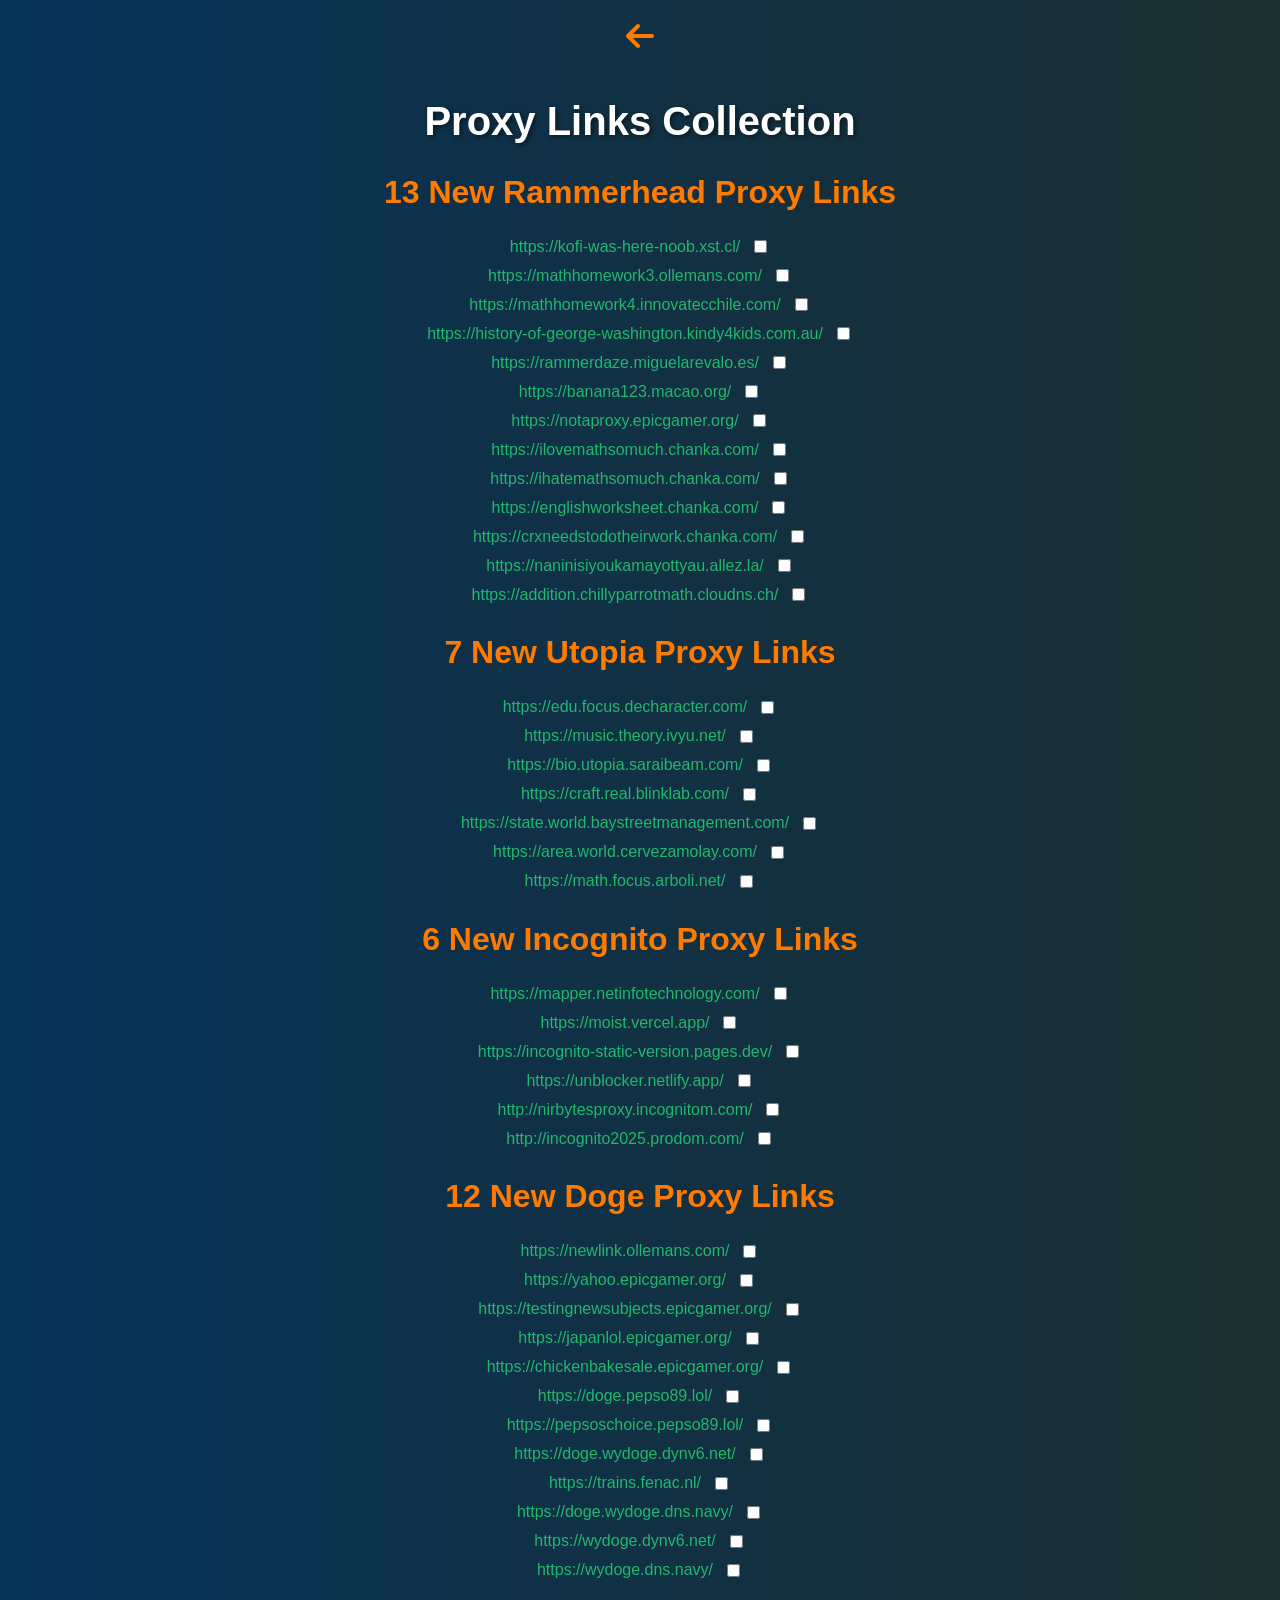
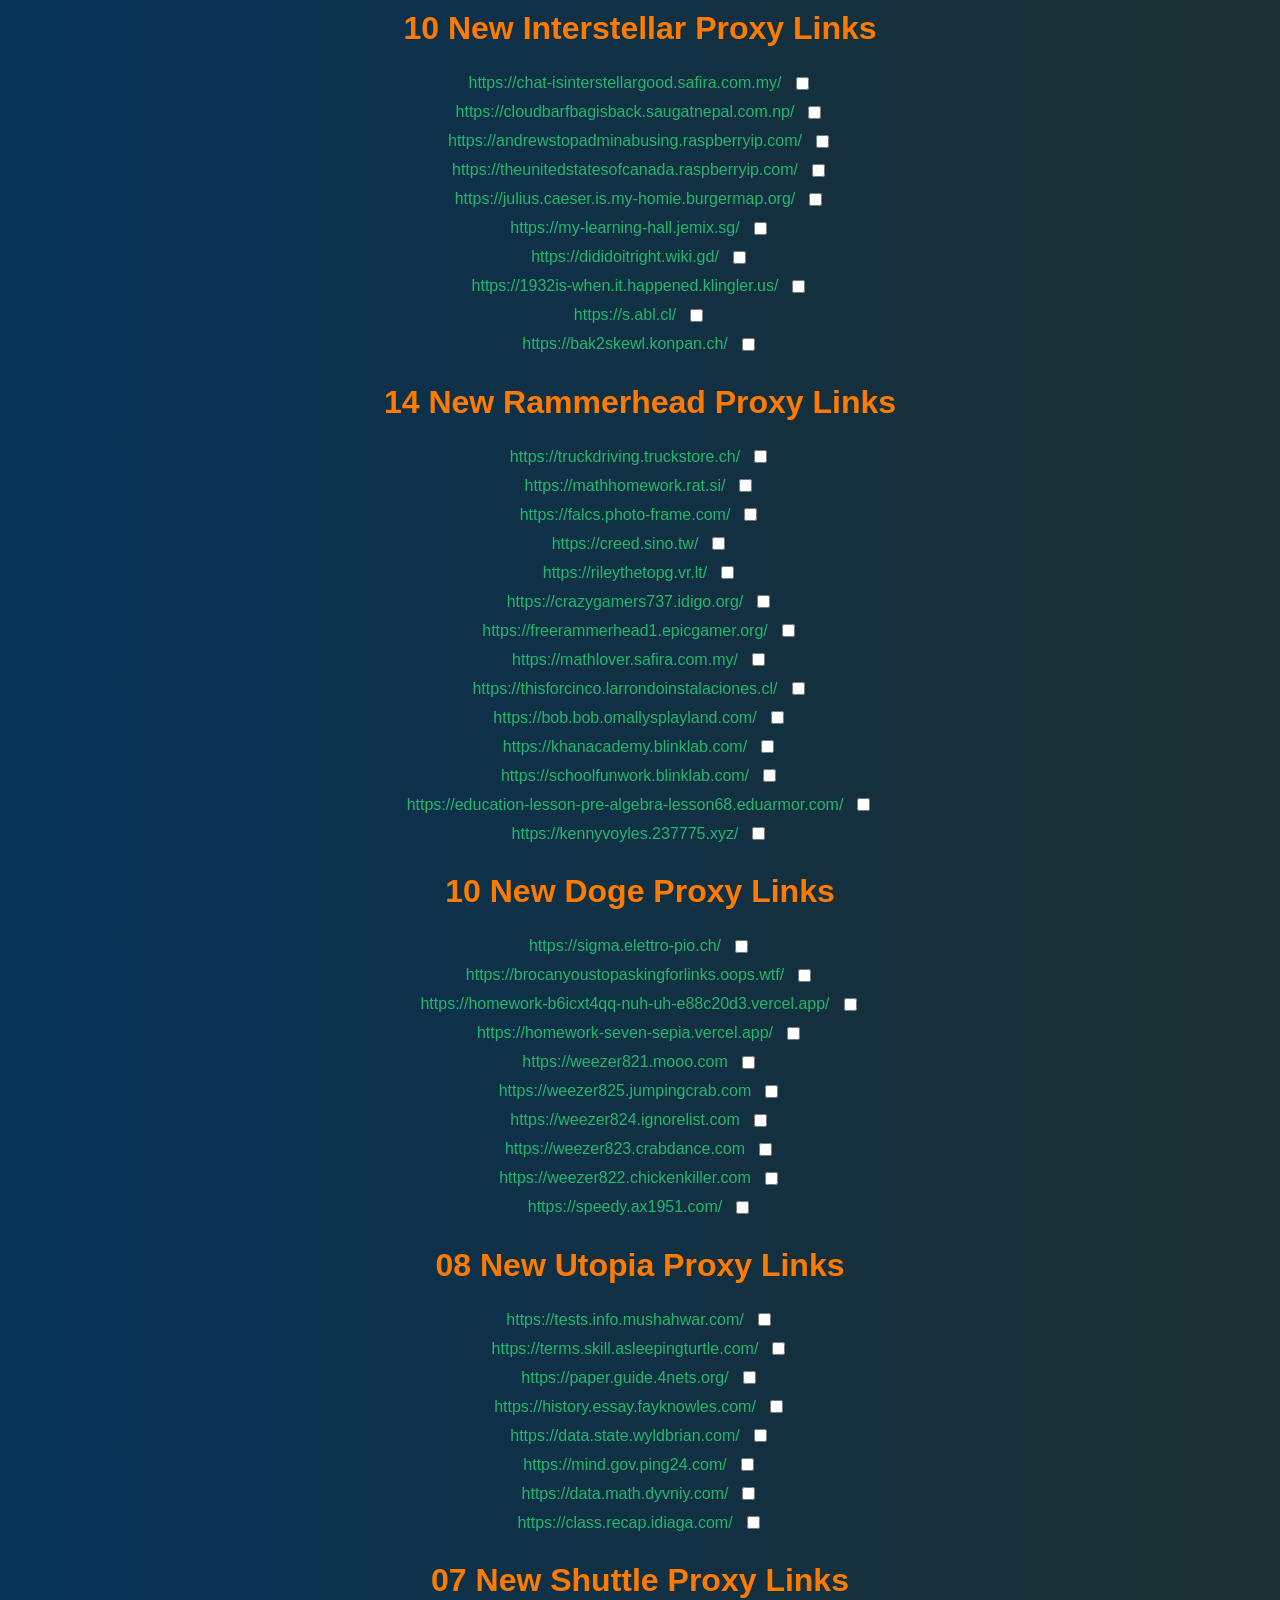
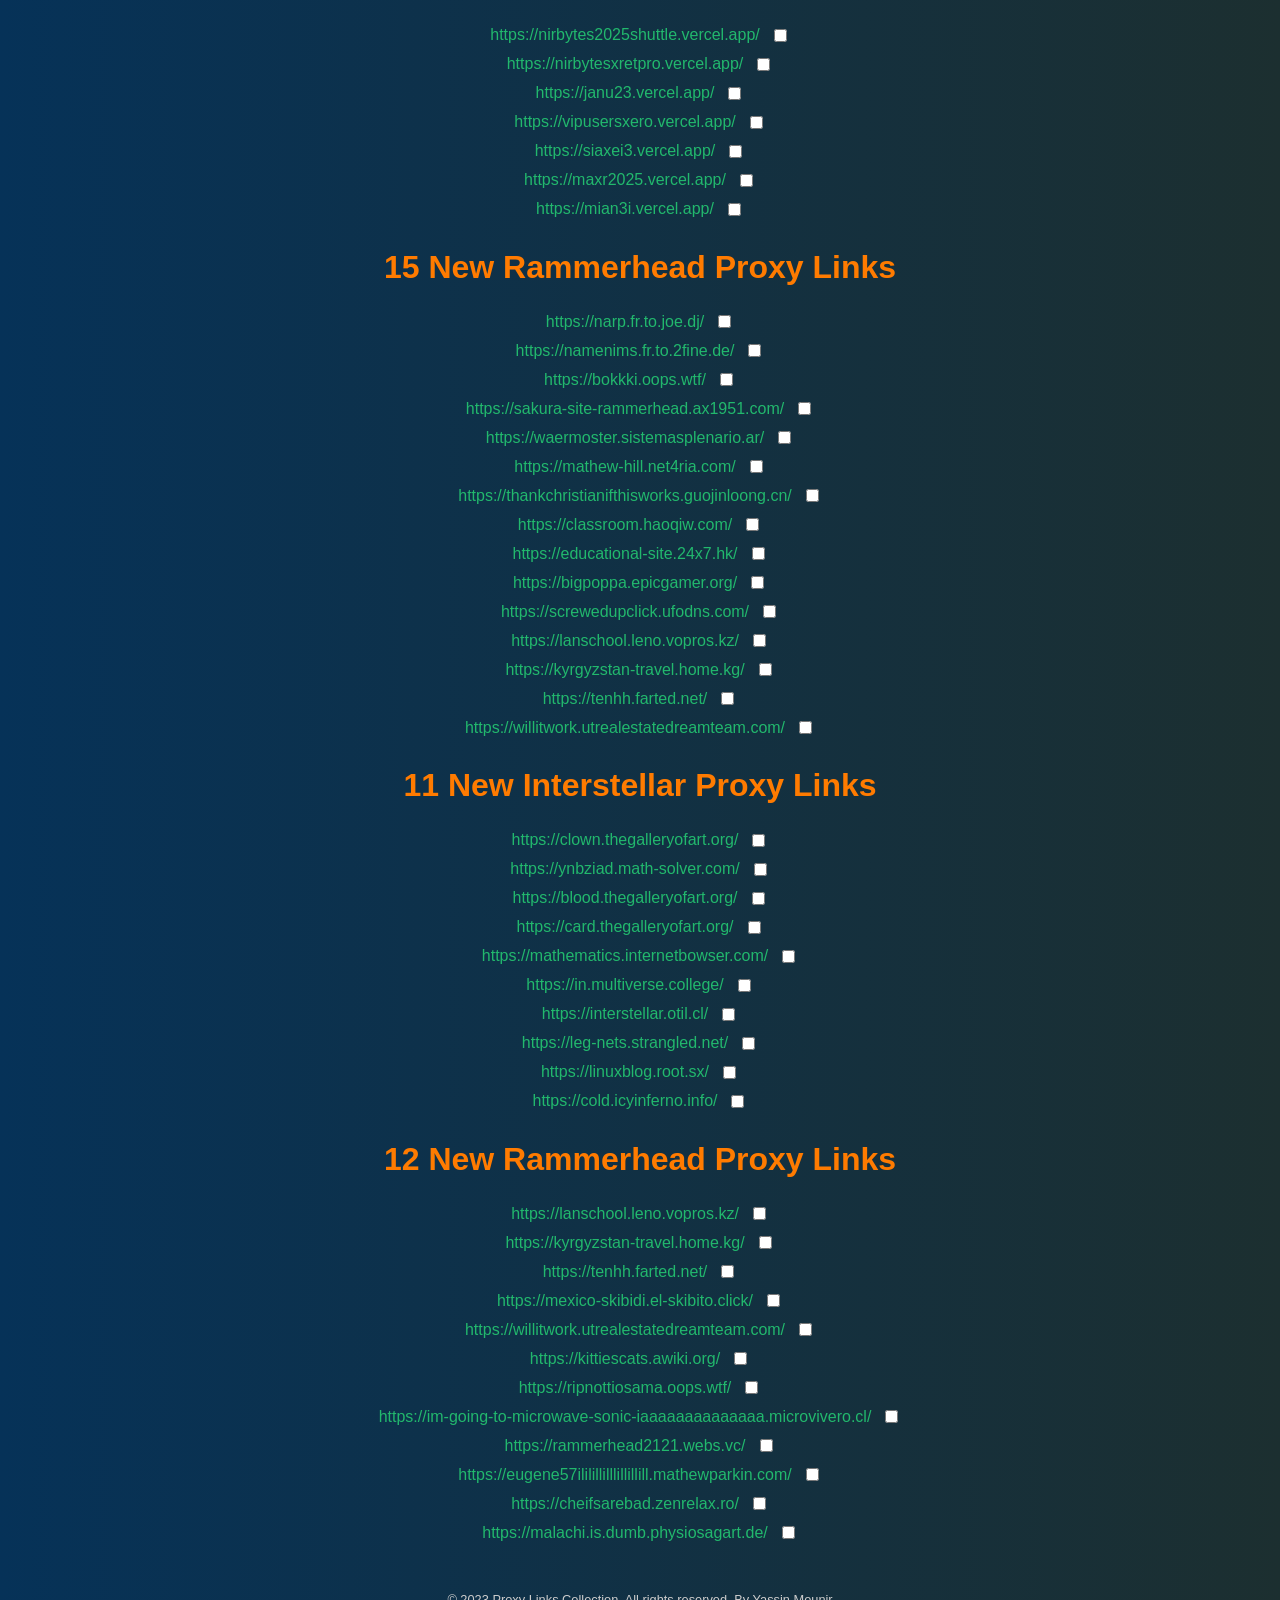
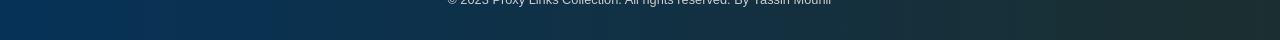
==== unblockers.html @ 59211f1f "be updated" ====
<!DOCTYPE html>
<html lang="en">

<head>
    <meta charset="UTF-8">
    <meta name="viewport" content="width=device-width, initial-scale=1.0">
    <title>Proxy Links Collection</title>
    <link rel="stylesheet" href="https://cdnjs.cloudflare.com/ajax/libs/font-awesome/6.0.0-beta3/css/all.min.css"> <!-- Add Font Awesome CSS -->
    <style>
        body {
            font-family: 'Arial', sans-serif;
            background: linear-gradient(to right, #063258, #1c2f30);
            color: #fff;
            margin: 0;
            padding: 20px;
            text-align: center;
        }

        h1 {
            margin-bottom: 20px;
            font-size: 2.5em;
            text-shadow: 2px 2px 5px rgba(0, 0, 0, 0.5);
        }

        h2 {
            margin-top: 30px;
            font-size: 2em;
            color: #ff7b00;
            /* Golden color for section headings */
        }

        .link-list {
            list-style-type: none;
            padding: 0;
        }

        .link-list li {
            margin: 10px 0;
            display: flex;
            justify-content: center;
            align-items: center;
        }

        .link-list a {
            text-decoration: none;
            color: #22b86d;
            /* Light green text color */
            transition: color 0.3s;
            margin-right: 10px;
            /* Space between link and checkbox */
        }

        .link-list a:hover {
            color: #fff;
            /* Change color on hover */
        }

        input[type="checkbox"] {
            cursor: pointer;
            /* Change cursor to pointer for better UX */
        }

        .arrow-icon {
            font-size: 2em;
            /* Adjust size as needed */
            color: #ff7b00;
            /* Color of the arrow */
            margin-bottom: 20px;
            /* Spacing below the arrow */
            cursor: pointer;
            /* Change cursor to pointer for better UX */
        }

        footer {
            margin-top: 50px;
            font-size: 0.8em;
            color: #ccc;
            /* Light gray for footer */
        }
    </style>
</head>

<body>
    <i class="fa-sharp-duotone fa-solid fa-arrow-left arrow-icon" onclick="goBack()"></i> <!-- Arrow Icon -->

    <h1>Proxy Links Collection</h1>

    <h2>13 New Rammerhead Proxy Links</h2>
    <ul class="link-list" id="rammerhead-links">
        <li>
            <a href="https://kofi-was-here-noob.xst.cl/" target="_blank">https://kofi-was-here-noob.xst.cl/</a>
            <input type="checkbox" class="link-status">
        </li>
        <li>
            <a href="https://mathhomework3.ollemans.com/" target="_blank">https://mathhomework3.ollemans.com/</a>
            <input type="checkbox" class="link-status">
        </li>
        <li>
            <a href="https://mathhomework4.innovatecchile.com/" target="_blank">https://mathhomework4.innovatecchile.com/</a>
            <input type="checkbox" class="link-status">
        </li>
        <li>
            <a href="https://history-of-george-washington.kindy4kids.com.au/" target="_blank">https://history-of-george-washington.kindy4kids.com.au/</a>
            <input type="checkbox" class="link-status">
        </li>
        <li>
            <a href="https://rammerdaze.miguelarevalo.es/" target="_blank">https://rammerdaze.miguelarevalo.es/</a>
            <input type="checkbox" class="link-status">
        </li>
        <li>
            <a href="https://banana123.macao.org/" target="_blank">https://banana123.macao.org/</a>
            <input type="checkbox" class="link-status">
        </li>
        <li>
            <a href="https://notaproxy.epicgamer.org/" target="_blank">https://notaproxy.epicgamer.org/</a>
            <input type="checkbox" class="link-status">
        </li>
        <li>
            <a href="https://ilovemathsomuch.chanka.com/" target="_blank">https://ilovemathsomuch.chanka.com/</a>
            <input type="checkbox" class="link-status">
        </li>
        <li>
            <a href="https://ihatemathsomuch.chanka.com/" target="_blank">https://ihatemathsomuch.chanka.com/</a>
            <input type="checkbox" class="link-status">
        </li>
        <li>
            <a href="https://englishworksheet.chanka.com/" target="_blank">https://englishworksheet.chanka.com/</a>
            <input type="checkbox" class="link-status">
        </li>
        <li>
            <a href="https://crxneedstodotheirwork.chanka.com/" target="_blank">https://crxneedstodotheirwork.chanka.com/</a>
            <input type="checkbox" class="link-status">
        </li>
        <li>
            <a href="https://naninisiyoukamayottyau.allez.la/" target="_blank">https://naninisiyoukamayottyau.allez.la/</a>
            <input type="checkbox" class="link-status">
        </li>
        <li>
            <a href="https://addition.chillyparrotmath.cloudns.ch/" target="_blank">https://addition.chillyparrotmath.cloudns.ch/</a>
            <input type="checkbox" class="link-status">
        </li>
    </ul>

    <h2>7 New Utopia Proxy Links</h2>
    <ul class="link-list" id="utopia-links">
        <li>
            <a href="https://edu.focus.decharacter.com/" target="_blank">https://edu.focus.decharacter.com/</a>
            <input type="checkbox" class="link-status">
        </li>
        <li>
            <a href="https://music.theory.ivyu.net/" target="_blank">https://music.theory.ivyu.net/</a>
            <input type="checkbox" class="link-status">
        </li>
        <li>
            <a href="https://bio.utopia.saraibeam.com/" target="_blank">https://bio.utopia.saraibeam.com/</a>
            <input type="checkbox" class="link-status">
        </li>
        <li>
            <a href="https://craft.real.blinklab.com/" target="_blank">https://craft.real.blinklab.com/</a>
            <input type="checkbox" class="link-status">
        </li>
        <li>
            <a href="https://state.world.baystreetmanagement.com/" target="_blank">https://state.world.baystreetmanagement.com/</a>
            <input type="checkbox" class="link-status">
        </li>
        <li>
            <a href="https://area.world.cervezamolay.com/" target="_blank">https://area.world.cervezamolay.com/</a>
            <input type="checkbox" class="link-status">
        </li>
        <li>
            <a href="https://math.focus.arboli.net/" target="_blank">https://math.focus.arboli.net/</a>
            <input type="checkbox" class="link-status">
        </li>
    </ul>

    <h2>6 New Incognito Proxy Links</h2>
    <ul class="link-list" id="incognito-links">
        <li>
            <a href="https://mapper.netinfotechnology.com/" target="_blank">https://mapper.netinfotechnology.com/</a>
            <input type="checkbox" class="link-status">
        </li>
        <li>
            <a href="https://moist.vercel.app/" target="_blank">https://moist.vercel.app/</a>
            <input type="checkbox" class="link-status">
        </li>
        <li>
            <a href="https://incognito-static-version.pages.dev/" target="_blank">https://incognito-static-version.pages.dev/</a>
            <input type="checkbox" class="link-status">
        </li>
        <li>
            <a href="https://unblocker.netlify.app/" target="_blank">https://unblocker.netlify.app/</a>
            <input type="checkbox" class="link-status">
        </li>
        <li>
            <a href="http://nirbytesproxy.incognitom.com/" target="_blank">http://nirbytesproxy.incognitom.com/</a>
            <input type="checkbox" class="link-status">
        </li>
        <li>
            <a href="http://incognito2025.prodom.com/" target="_blank">http://incognito2025.prodom.com/</a>
            <input type="checkbox" class="link-status">
        </li>
    </ul>

    <h2>12 New Doge Proxy Links</h2>
    <ul class="link-list" id="doge-links">
        <li>
            <a href="https://newlink.ollemans.com/" target="_blank">https://newlink.ollemans.com/</a>
            <input type="checkbox" class="link-status">
        </li>
        <li>
            <a href="https://yahoo.epicgamer.org/" target="_blank">https://yahoo.epicgamer.org/</a>
            <input type="checkbox" class="link-status">
        </li>
        <li>
            <a href="https://testingnewsubjects.epicgamer.org/" target="_blank">https://testingnewsubjects.epicgamer.org/</a>
            <input type="checkbox" class="link-status">
        </li>
        <li>
            <a href="https://japanlol.epicgamer.org/" target="_blank">https://japanlol.epicgamer.org/</a>
            <input type="checkbox" class="link-status">
        </li>
        <li>
            <a href="https://chickenbakesale.epicgamer.org/" target="_blank">https://chickenbakesale.epicgamer.org/</a>
            <input type="checkbox" class="link-status">
        </li>
        <li>
            <a href="https://doge.pepso89.lol/" target="_blank">https://doge.pepso89.lol/</a>
            <input type="checkbox" class="link-status">
        </li>
        <li>
            <a href="https://pepsoschoice.pepso89.lol/" target="_blank">https://pepsoschoice.pepso89.lol/</a>
            <input type="checkbox" class="link-status">
        </li>
        <li>
            <a href="https://doge.wydoge.dynv6.net/" target="_blank">https://doge.wydoge.dynv6.net/</a>
            <input type="checkbox" class="link-status">
        </li>
        <li>
            <a href="https://trains.fenac.nl/" target="_blank">https://trains.fenac.nl/</a>
            <input type="checkbox" class="link-status">
        </li>
        <li>
            <a href="https://doge.wydoge.dns.navy/" target="_blank">https://doge.wydoge.dns.navy/</a>
            <input type="checkbox" class="link-status">
        </li>
        <li>
            <a href="https://wydoge.dynv6.net/" target="_blank">https://wydoge.dynv6.net/</a>
            <input type="checkbox" class="link-status">
        </li>
        <li>
            <a href="https://wydoge.dns.navy/" target="_blank">https://wydoge.dns.navy/</a>
            <input type="checkbox" class="link-status">
        </li>
    </ul>

    <h2>10 New Interstellar Proxy Links</h2>
    <ul class="link-list" id="interstellar-links">
        <li>
            <a href="https://chat-isinterstellargood.safira.com.my/" target="_blank">https://chat-isinterstellargood.safira.com.my/</a>
            <input type="checkbox" class="link-status">
        </li>
        <li>
            <a href="https://cloudbarfbagisback.saugatnepal.com.np/" target="_blank">https://cloudbarfbagisback.saugatnepal.com.np/</a>
            <input type="checkbox" class="link-status">
        </li>
        <li>
            <a href="https://andrewstopadminabusing.raspberryip.com/" target="_blank">https://andrewstopadminabusing.raspberryip.com/</a>
            <input type="checkbox" class="link-status">
        </li>
        <li>
            <a href="https://theunitedstatesofcanada.raspberryip.com/" target="_blank">https://theunitedstatesofcanada.raspberryip.com/</a>
            <input type="checkbox" class="link-status">
        </li>
        <li>
            <a href="https://julius.caeser.is.my-homie.burgermap.org/" target="_blank">https://julius.caeser.is.my-homie.burgermap.org/</a>
            <input type="checkbox" class="link-status">
        </li>
        <li>
            <a href="https://my-learning-hall.jemix.sg/" target="_blank">https://my-learning-hall.jemix.sg/</a>
            <input type="checkbox" class="link-status">
        </li>
        <li>
            <a href="https://dididoitright.wiki.gd/" target="_blank">https://dididoitright.wiki.gd/</a>
            <input type="checkbox" class="link-status">
        </li>
        <li>
            <a href="https://1932is-when.it.happened.klingler.us/" target="_blank">https://1932is-when.it.happened.klingler.us/</a>
            <input type="checkbox" class="link-status">
        </li>
        <li>
            <a href="https://s.abl.cl/" target="_blank">https://s.abl.cl/</a>
            <input type="checkbox" class="link-status">
        </li>
        <li>
            <a href="https://bak2skewl.konpan.ch/" target="_blank">https://bak2skewl.konpan.ch/</a>
            <input type="checkbox" class="link-status">
        </li>
    </ul>

    <h2>14 New Rammerhead Proxy Links</h2>
    <ul class="link-list" id="rammerhead-links-14">
        <li>
            <a href="https://truckdriving.truckstore.ch/" target="_blank">https://truckdriving.truckstore.ch/</a>
            <input type="checkbox" class="link-status">
        </li>
        <li>
            <a href="https://mathhomework.rat.si/" target="_blank">https://mathhomework.rat.si/</a>
            <input type="checkbox" class="link-status">
        </li>
        <li>
            <a href="https://falcs.photo-frame.com/" target="_blank">https://falcs.photo-frame.com/</a>
            <input type="checkbox" class="link-status">
        </li>
        <li>
            <a href="https://creed.sino.tw/" target="_blank">https://creed.sino.tw/</a>
            <input type="checkbox" class="link-status">
        </li>
        <li>
            <a href="https://rileythetopg.vr.lt/" target="_blank">https://rileythetopg.vr.lt/</a>
            <input type="checkbox" class="link-status">
        </li>
        <li>
            <a href="https://crazygamers737.idigo.org/" target="_blank">https://crazygamers737.idigo.org/</a>
            <input type="checkbox" class="link-status">
        </li>
        <li>
            <a href="https://freerammerhead1.epicgamer.org/" target="_blank">https://freerammerhead1.epicgamer.org/</a>
            <input type="checkbox" class="link-status">
        </li>
        <li>
            <a href="https://mathlover.safira.com.my/" target="_blank">https://mathlover.safira.com.my/</a>
            <input type="checkbox" class="link-status">
        </li>
        <li>
            <a href="https://thisforcinco.larrondoinstalaciones.cl/" target="_blank">https://thisforcinco.larrondoinstalaciones.cl/</a>
            <input type="checkbox" class="link-status">
        </li>
        <li>
            <a href="https://bob.bob.omallysplayland.com/" target="_blank">https://bob.bob.omallysplayland.com/</a>
            <input type="checkbox" class="link-status">
        </li>
        <li>
            <a href="https://khanacademy.blinklab.com/" target="_blank">https://khanacademy.blinklab.com/</a>
            <input type="checkbox" class="link-status">
        </li>
        <li>
            <a href="https://schoolfunwork.blinklab.com/" target="_blank">https://schoolfunwork.blinklab.com/</a>
            <input type="checkbox" class="link-status">
        </li>
        <li>
            <a href="https://education-lesson-pre-algebra-lesson68.eduarmor.com/" target="_blank">https://education-lesson-pre-algebra-lesson68.eduarmor.com/</a>
            <input type="checkbox" class="link-status">
        </li>
        <li>
            <a href="https://kennyvoyles.237775.xyz/" target="_blank">https://kennyvoyles.237775.xyz/</a>
            <input type="checkbox" class="link-status">
        </li>
    </ul>

    <h2>10 New Doge Proxy Links</h2>
    <ul class="link-list" id="doge-links-10">
        <li>
            <a href="https://sigma.elettro-pio.ch/" target="_blank">https://sigma.elettro-pio.ch/</a>
            <input type="checkbox" class="link-status">
        </li>
        <li>
            <a href="https://brocanyoustopaskingforlinks.oops.wtf/" target="_blank">https://brocanyoustopaskingforlinks.oops.wtf/</a>
            <input type="checkbox" class="link-status">
        </li>
        <li>
            <a href="https://homework-b6icxt4qq-nuh-uh-e88c20d3.vercel.app/" target="_blank">https://homework-b6icxt4qq-nuh-uh-e88c20d3.vercel.app/</a>
            <input type="checkbox" class="link-status">
        </li>
        <li>
            <a href="https://homework-seven-sepia.vercel.app/" target="_blank">https://homework-seven-sepia.vercel.app/</a>
            <input type="checkbox" class="link-status">
        </li>
        <li>
            <a href="https://weezer821.mooo.com" target="_blank">https://weezer821.mooo.com</a>
            <input type="checkbox" class="link-status">
        </li>
        <li>
            <a href="https://weezer825.jumpingcrab.com" target="_blank">https://weezer825.jumpingcrab.com</a>
            <input type="checkbox" class="link-status">
        </li>
        <li>
            <a href="https://weezer824.ignorelist.com" target="_blank">https://weezer824.ignorelist.com</a>
            <input type="checkbox" class="link-status">
        </li>
        <li>
            <a href="https://weezer823.crabdance.com" target="_blank">https://weezer823.crabdance.com</a>
            <input type="checkbox" class="link-status">
        </li>
        <li>
            <a href="https://weezer822.chickenkiller.com" target="_blank">https://weezer822.chickenkiller.com</a>
            <input type="checkbox" class="link-status">
        </li>
        <li>
            <a href="https://speedy.ax1951.com/" target="_blank">https://speedy.ax1951.com/</a>
            <input type="checkbox" class="link-status">
        </li>
    </ul>

    <h2>08 New Utopia Proxy Links</h2>
    <ul class="link-list" id="utopia-links-2">
        <li>
            <a href="https://tests.info.mushahwar.com/" target="_blank">https://tests.info.mushahwar.com/</a>
            <input type="checkbox" class="link-status">
        </li>
        <li>
            <a href="https://terms.skill.asleepingturtle.com/" target="_blank">https://terms.skill.asleepingturtle.com/</a>
            <input type="checkbox" class="link-status">
        </li>
        <li>
            <a href="https://paper.guide.4nets.org/" target="_blank">https://paper.guide.4nets.org/</a>
            <input type="checkbox" class="link-status">
        </li>
        <li>
            <a href="https://history.essay.fayknowles.com/" target="_blank">https://history.essay.fayknowles.com/</a>
            <input type="checkbox" class="link-status">
        </li>
        <li>
            <a href="https://data.state.wyldbrian.com/" target="_blank">https://data.state.wyldbrian.com/</a>
            <input type="checkbox" class="link-status">
        </li>
        <li>
            <a href="https://mind.gov.ping24.com/" target="_blank">https://mind.gov.ping24.com/</a>
            <input type="checkbox" class="link-status">
        </li>
        <li>
            <a href="https://data.math.dyvniy.com/" target="_blank">https://data.math.dyvniy.com/</a>
            <input type="checkbox" class="link-status">
        </li>
        <li>
            <a href="https://class.recap.idiaga.com/" target="_blank">https://class.recap.idiaga.com/</a>
            <input type="checkbox" class="link-status">
        </li>
    </ul>

    <h2>07 New Shuttle Proxy Links</h2>
    <ul class="link-list" id="shuttle-links">
        <li>
            <a href="https://nirbytes2025shuttle.vercel.app/" target="_blank">https://nirbytes2025shuttle.vercel.app/</a>
            <input type="checkbox" class="link-status">
        </li>
        <li>
            <a href="https://nirbytesxretpro.vercel.app/" target="_blank">https://nirbytesxretpro.vercel.app/</a>
            <input type="checkbox" class="link-status">
        </li>
        <li>
            <a href="https://janu23.vercel.app/" target="_blank">https://janu23.vercel.app/</a>
            <input type="checkbox" class="link-status">
        </li>
        <li>
            <a href="https://vipusersxero.vercel.app/" target="_blank">https://vipusersxero.vercel.app/</a>
            <input type="checkbox" class="link-status">
        </li>
        <li>
            <a href="https://siaxei3.vercel.app/" target="_blank">https://siaxei3.vercel.app/</a>
            <input type="checkbox" class="link-status">
        </li>
        <li>
            <a href="https://maxr2025.vercel.app/" target="_blank">https://maxr2025.vercel.app/</a>
            <input type="checkbox" class="link-status">
        </li>
        <li>
            <a href="https://mian3i.vercel.app/" target="_blank">https://mian3i.vercel.app/</a>
            <input type="checkbox" class="link-status">
        </li>
    </ul>

    <h2>15 New Rammerhead Proxy Links</h2>
    <ul class="link-list" id="rammerhead-links-15">
        <li>
            <a href="https://narp.fr.to.joe.dj/" target="_blank">https://narp.fr.to.joe.dj/</a>
            <input type="checkbox" class="link-status">
        </li>
        <li>
            <a href="https://namenims.fr.to.2fine.de/" target="_blank">https://namenims.fr.to.2fine.de/</a>
            <input type="checkbox" class="link-status">
        </li>
        <li>
            <a href="https://bokkki.oops.wtf/" target="_blank">https://bokkki.oops.wtf/</a>
            <input type="checkbox" class="link-status">
        </li>
        <li>
            <a href="https://sakura-site-rammerhead.ax1951.com/" target="_blank">https://sakura-site-rammerhead.ax1951.com/</a>
            <input type="checkbox" class="link-status">
        </li>
        <li>
            <a href="https://waermoster.sistemasplenario.ar/" target="_blank">https://waermoster.sistemasplenario.ar/</a>
            <input type="checkbox" class="link-status">
        </li>
        <li>
            <a href="https://mathew-hill.net4ria.com/" target="_blank">https://mathew-hill.net4ria.com/</a>
            <input type="checkbox" class="link-status">
        </li>
        <li>
            <a href="https://thankchristianifthisworks.guojinloong.cn/" target="_blank">https://thankchristianifthisworks.guojinloong.cn/</a>
            <input type="checkbox" class="link-status">
        </li>
        <li>
            <a href="https://classroom.haoqiw.com/" target="_blank">https://classroom.haoqiw.com/</a>
            <input type="checkbox" class="link-status">
        </li>
        <li>
            <a href="https://educational-site.24x7.hk/" target="_blank">https://educational-site.24x7.hk/</a>
            <input type="checkbox" class="link-status">
        </li>
        <li>
            <a href="https://bigpoppa.epicgamer.org/" target="_blank">https://bigpoppa.epicgamer.org/</a>
            <input type="checkbox" class="link-status">
        </li>
        <li>
            <a href="https://screwedupclick.ufodns.com/" target="_blank">https://screwedupclick.ufodns.com/</a>
            <input type="checkbox" class="link-status">
        </li>
        <li>
            <a href="https://lanschool.leno.vopros.kz/" target="_blank">https://lanschool.leno.vopros.kz/</a>
            <input type="checkbox" class="link-status">
        </li>
        <li>
            <a href="https://kyrgyzstan-travel.home.kg/" target="_blank">https://kyrgyzstan-travel.home.kg/</a>
            <input type="checkbox" class="link-status">
        </li>
        <li>
            <a href="https://tenhh.farted.net/" target="_blank">https://tenhh.farted.net/</a>
            <input type="checkbox" class="link-status">
        </li>
        <li>
            <a href="https://willitwork.utrealestatedreamteam.com/" target="_blank">https://willitwork.utrealestatedreamteam.com/</a>
            <input type="checkbox" class="link-status">
        </li>
    </ul>

    <h2>11 New Interstellar Proxy Links</h2>
    <ul class="link-list" id="interstellar-links-2">
        <li>
            <a href="https://clown.thegalleryofart.org/" target="_blank">https://clown.thegalleryofart.org/</a>
            <input type="checkbox" class="link-status">
        </li>
        <li>
            <a href="https://ynbziad.math-solver.com/" target="_blank">https://ynbziad.math-solver.com/</a>
            <input type="checkbox" class="link-status">
        </li>
        <li>
            <a href="https://blood.thegalleryofart.org/" target="_blank">https://blood.thegalleryofart.org/</a>
            <input type="checkbox" class="link-status">
        </li>
        <li>
            <a href="https://card.thegalleryofart.org/" target="_blank">https://card.thegalleryofart.org/</a>
            <input type="checkbox" class="link-status">
        </li>
        <li>
            <a href="https://mathematics.internetbowser.com/" target="_blank">https://mathematics.internetbowser.com/</a>
            <input type="checkbox" class="link-status">
        </li>
        <li>
            <a href="https://in.multiverse.college/" target="_blank">https://in.multiverse.college/</a>
            <input type="checkbox" class="link-status">
        </li>
        <li>
            <a href="https://interstellar.otil.cl/" target="_blank">https://interstellar.otil.cl/</a>
            <input type="checkbox" class="link-status">
        </li>
        <li>
            <a href="https://leg-nets.strangled.net/" target="_blank">https://leg-nets.strangled.net/</a>
            <input type="checkbox" class="link-status">
        </li>
        <li>
            <a href="https://linuxblog.root.sx/" target="_blank">https://linuxblog.root.sx/</a>
            <input type="checkbox" class="link-status">
        </li>
        <li>
            <a href="https://cold.icyinferno.info/" target="_blank">https://cold.icyinferno.info/</a>
            <input type="checkbox" class="link-status">
        </li>
    </ul>

    <h2>12 New Rammerhead Proxy Links</h2>
    <ul class="link-list" id="rammerhead-links-12">
        <li>
            <a href="https://lanschool.leno.vopros.kz/" target="_blank">https://lanschool.leno.vopros.kz/</a>
            <input type="checkbox" class="link-status">
        </li>
        <li>
            <a href="https://kyrgyzstan-travel.home.kg/" target="_blank">https://kyrgyzstan-travel.home.kg/</a>
            <input type="checkbox" class="link-status">
        </li>
        <li>
            <a href="https://tenhh.farted.net/" target="_blank">https://tenhh.farted.net/</a>
            <input type="checkbox" class="link-status">
        </li>
        <li>
            <a href="https://mexico-skibidi.el-skibito.click/" target="_blank">https://mexico-skibidi.el-skibito.click/</a>
            <input type="checkbox" class="link-status">
        </li>
        <li>
            <a href="https://willitwork.utrealestatedreamteam.com/" target="_blank">https://willitwork.utrealestatedreamteam.com/</a>
            <input type="checkbox" class="link-status">
        </li>
        <li>
            <a href="https://kittiescats.awiki.org/" target="_blank">https://kittiescats.awiki.org/</a>
            <input type="checkbox" class="link-status">
        </li>
        <li>
            <a href="https://ripnottiosama.oops.wtf/" target="_blank">https://ripnottiosama.oops.wtf/</a>
            <input type="checkbox" class="link-status">
        </li>
        <li>
            <a href="https://im-going-to-microwave-sonic-iaaaaaaaaaaaaaa.microvivero.cl/" target="_blank">https://im-going-to-microwave-sonic-iaaaaaaaaaaaaaa.microvivero.cl/</a>
            <input type="checkbox" class="link-status">
        </li>
        <li>
            <a href="https://rammerhead2121.webs.vc/" target="_blank">https://rammerhead2121.webs.vc/</a>
            <input type="checkbox" class="link-status">
        </li>
        <li>
            <a href="https://eugene57ililillilllillillill.mathewparkin.com/" target="_blank">https://eugene57ililillilllillillill.mathewparkin.com/</a>
            <input type="checkbox" class="link-status">
        </li>
        <li>
            <a href="https://cheifsarebad.zenrelax.ro/" target="_blank">https://cheifsarebad.zenrelax.ro/</a>
            <input type="checkbox" class="link-status">
        </li>
        <li>
            <a href="https://malachi.is.dumb.physiosagart.de/" target="_blank">https://malachi.is.dumb.physiosagart.de/</a>
            <input type="checkbox" class="link-status">
        </li>
    </ul>

    <!-- More proxy links sections as needed -->

    <footer>
        <p>&copy; 2023 Proxy Links Collection. All rights reserved. By Yassin Mounir</p>
    </footer>

    <script>
        document.addEventListener('DOMContentLoaded', function () {
            const linkStatusCheckboxes = document.querySelectorAll('.link-status');

            // Load saved link statuses
            linkStatusCheckboxes.forEach((checkbox, index) => {
                const savedStatus = localStorage.getItem('linkStatus' + index);
                if (savedStatus === 'true') {
                    checkbox.checked = true;
                } else {
                    checkbox.checked = false;
                }

                checkbox.addEventListener('change', function () {
                    localStorage.setItem('linkStatus' + index, checkbox.checked);
                });
            });
        });

        function goBack() {
            window.history.back(); // Function to navigate back to the previous page when the arrow is clicked
        }
    </script>
     <script>
        document.addEventListener('DOMContentLoaded', function () {
            const linkStatusCheckboxes = document.querySelectorAll('.link-status');

            // Load saved link statuses
            linkStatusCheckboxes.forEach((checkbox, index) => {
                const savedStatus = localStorage.getItem('linkStatus' + index);
                const linkText = checkbox.closest('li').querySelector('a');
                
                if (savedStatus === 'true') {
                    checkbox.checked = true;
                    linkText.classList.add('strikethrough'); // Add strikethrough class if checked
                } else {
                    checkbox.checked = false;
                }

                // On checkbox change, remove the list item if checked, or toggle strikethrough
                checkbox.addEventListener('change', function () {
                    if (checkbox.checked) {
                        // Add strikethrough to the link and remove the list item
                        linkText.classList.add('strikethrough');
                        checkbox.closest('li').style.display = 'none'; // Remove the link
                        // Optionally remove from localStorage if you want to keep it persistent
                        localStorage.setItem('linkStatus' + index, 'true');
                    } else {
                        linkText.classList.remove('strikethrough');
                        checkbox.closest('li').style.display = ''; // Restore the link
                        localStorage.setItem('linkStatus' + index, 'false');
                    }
                });
            });
        });

        function goBack() {
            window.history.back();

        }
        // Add keyboard shortcut listener at the document level
        document.addEventListener('keydown', function(event) {
            // Check for Ctrl + B
            if (event.ctrlKey && event.key.toLowerCase() === 'b') {
                event.preventDefault(); // Prevent default browser behavior
                window.location.href = 'https://classroom.google.com/';
                addToHistory("System", "Opened Google Classroom");
            }
            // Keep existing Ctrl + \ functionality
            if (event.ctrlKey && event.key === '\\') {
                if (document.getElementById("adminHistoryContainer").style.display === "block") {
                    document.getElementById("adminHistoryContainer").style.display = "none";
                    addToHistory("Admin", "Closed admin powers");
                    alert("Admin powers have been closed");
                }
            }
        });
    </script>
</body>

</html>
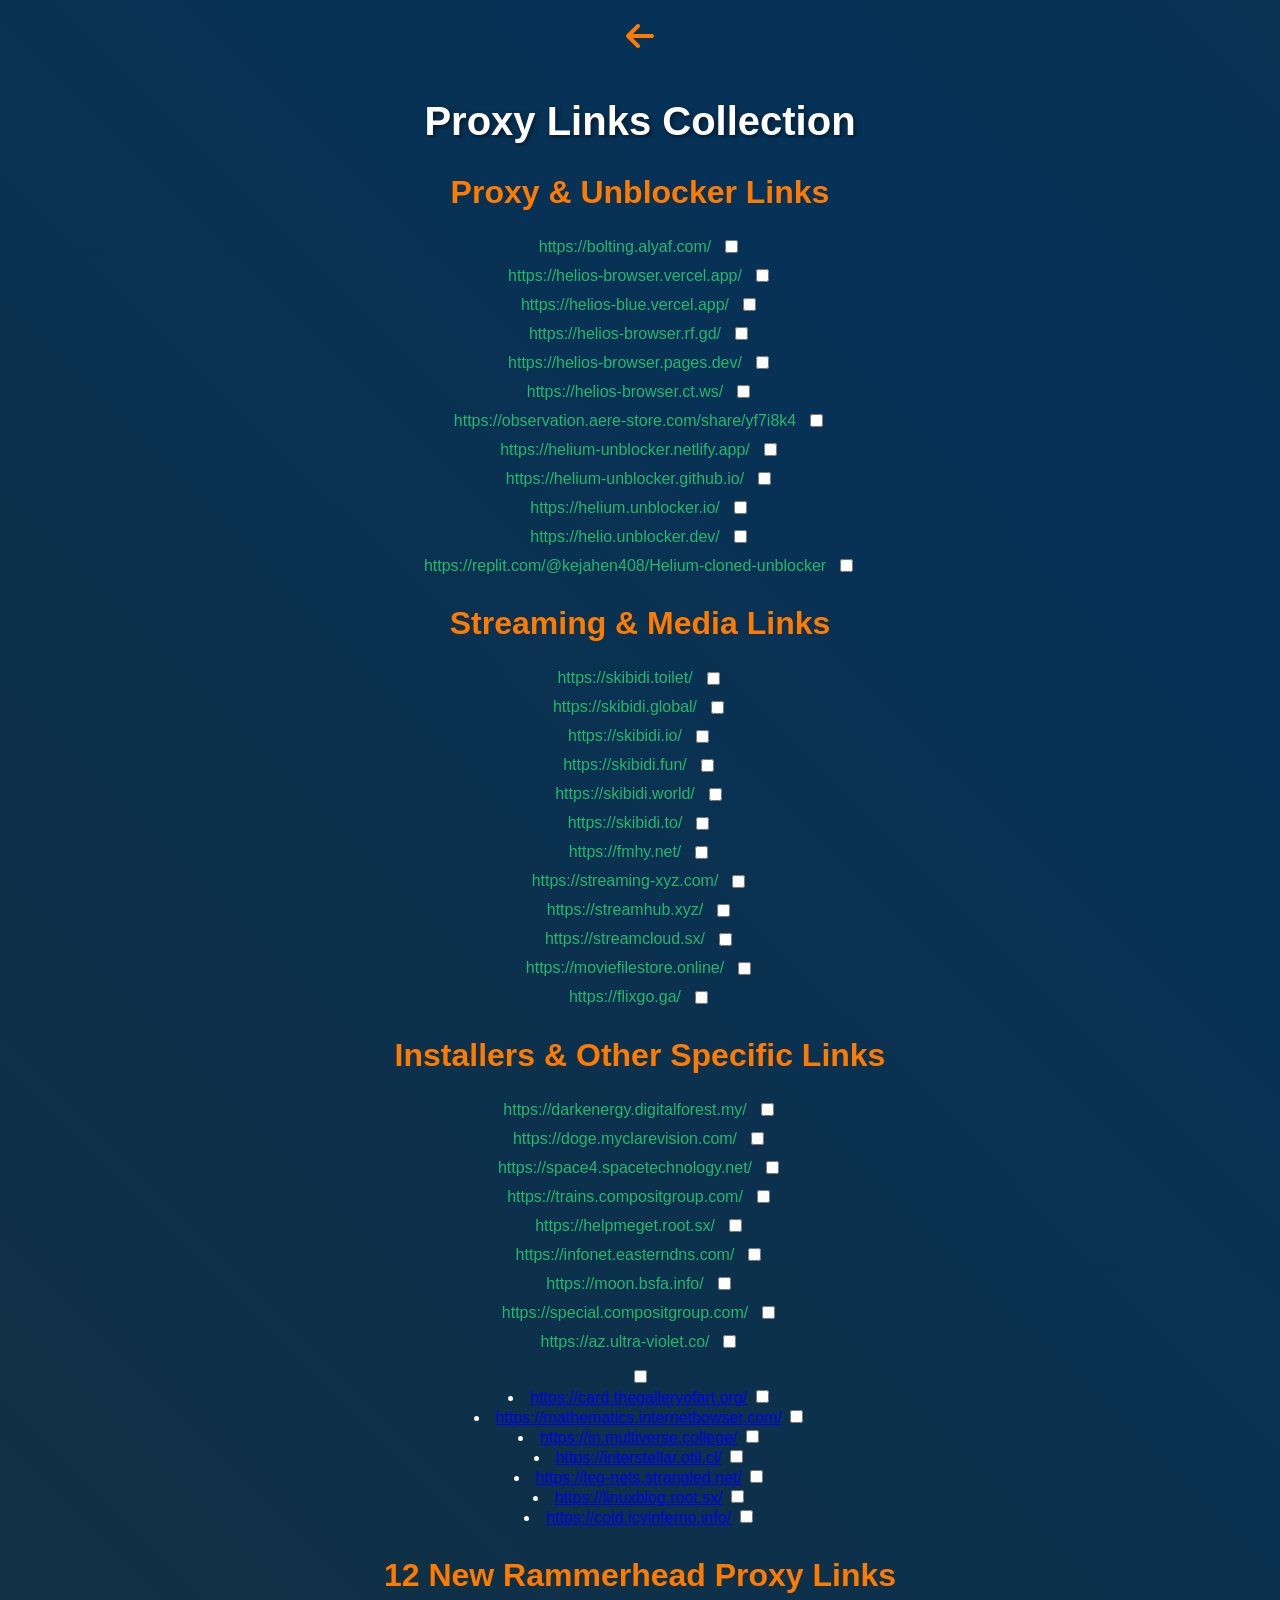
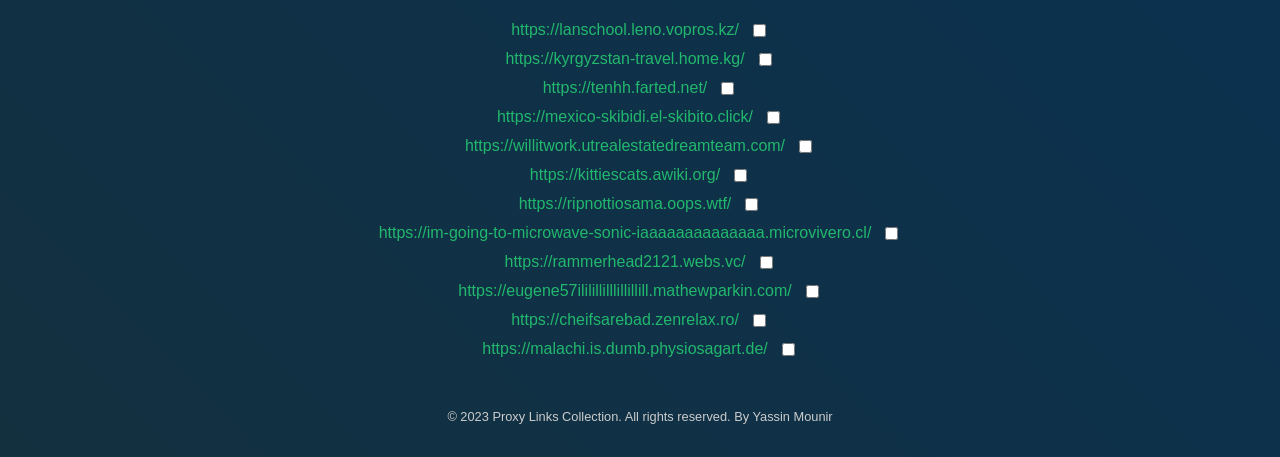
==== commit e0581c2d: "Update unblockers.html" ====
--- a/unblockers.html
+++ b/unblockers.html
@@ -7,9 +7,23 @@
     <title>Proxy Links Collection</title>
     <link rel="stylesheet" href="https://cdnjs.cloudflare.com/ajax/libs/font-awesome/6.0.0-beta3/css/all.min.css"> <!-- Add Font Awesome CSS -->
     <style>
+        @keyframes moveBackground {
+            0% {
+                background-position: 0% 0%;
+            }
+            50% {
+                background-position: 100% 50%;
+            }
+            100% {
+                background-position: 0% 100%;
+            }
+        }
+
         body {
             font-family: 'Arial', sans-serif;
-            background: linear-gradient(to right, #063258, #1c2f30);
+            background: linear-gradient(45deg, #063258, #1c2f30, #063258, #1c2f30);
+            background-size: 400% 400%;
+            animation: moveBackground 20s ease infinite;
             color: #fff;
             margin: 0;
             padding: 20px;
@@ -85,466 +99,149 @@
 
     <h1>Proxy Links Collection</h1>
 
-    <h2>13 New Rammerhead Proxy Links</h2>
-    <ul class="link-list" id="rammerhead-links">
-        <li>
-            <a href="https://kofi-was-here-noob.xst.cl/" target="_blank">https://kofi-was-here-noob.xst.cl/</a>
-            <input type="checkbox" class="link-status">
-        </li>
-        <li>
-            <a href="https://mathhomework3.ollemans.com/" target="_blank">https://mathhomework3.ollemans.com/</a>
-            <input type="checkbox" class="link-status">
-        </li>
-        <li>
-            <a href="https://mathhomework4.innovatecchile.com/" target="_blank">https://mathhomework4.innovatecchile.com/</a>
-            <input type="checkbox" class="link-status">
-        </li>
-        <li>
-            <a href="https://history-of-george-washington.kindy4kids.com.au/" target="_blank">https://history-of-george-washington.kindy4kids.com.au/</a>
-            <input type="checkbox" class="link-status">
-        </li>
-        <li>
-            <a href="https://rammerdaze.miguelarevalo.es/" target="_blank">https://rammerdaze.miguelarevalo.es/</a>
-            <input type="checkbox" class="link-status">
-        </li>
-        <li>
-            <a href="https://banana123.macao.org/" target="_blank">https://banana123.macao.org/</a>
-            <input type="checkbox" class="link-status">
-        </li>
-        <li>
-            <a href="https://notaproxy.epicgamer.org/" target="_blank">https://notaproxy.epicgamer.org/</a>
-            <input type="checkbox" class="link-status">
-        </li>
-        <li>
-            <a href="https://ilovemathsomuch.chanka.com/" target="_blank">https://ilovemathsomuch.chanka.com/</a>
-            <input type="checkbox" class="link-status">
-        </li>
-        <li>
-            <a href="https://ihatemathsomuch.chanka.com/" target="_blank">https://ihatemathsomuch.chanka.com/</a>
-            <input type="checkbox" class="link-status">
-        </li>
-        <li>
-            <a href="https://englishworksheet.chanka.com/" target="_blank">https://englishworksheet.chanka.com/</a>
-            <input type="checkbox" class="link-status">
-        </li>
-        <li>
-            <a href="https://crxneedstodotheirwork.chanka.com/" target="_blank">https://crxneedstodotheirwork.chanka.com/</a>
-            <input type="checkbox" class="link-status">
-        </li>
-        <li>
-            <a href="https://naninisiyoukamayottyau.allez.la/" target="_blank">https://naninisiyoukamayottyau.allez.la/</a>
-            <input type="checkbox" class="link-status">
-        </li>
-        <li>
-            <a href="https://addition.chillyparrotmath.cloudns.ch/" target="_blank">https://addition.chillyparrotmath.cloudns.ch/</a>
+    <h2>Proxy & Unblocker Links</h2>
+    <ul class="link-list" id="proxy-links">
+        <li>
+            <a href="https://bolting.alyaf.com/" target="_blank">https://bolting.alyaf.com/</a>
+            <input type="checkbox" class="link-status">
+        </li>
+        <li>
+            <a href="https://helios-browser.vercel.app/" target="_blank">https://helios-browser.vercel.app/</a>
+            <input type="checkbox" class="link-status">
+        </li>
+        <li>
+            <a href="https://helios-blue.vercel.app/" target="_blank">https://helios-blue.vercel.app/</a>
+            <input type="checkbox" class="link-status">
+        </li>
+        <li>
+            <a href="https://helios-browser.rf.gd/" target="_blank">https://helios-browser.rf.gd/</a>
+            <input type="checkbox" class="link-status">
+        </li>
+        <li>
+            <a href="https://helios-browser.pages.dev/" target="_blank">https://helios-browser.pages.dev/</a>
+            <input type="checkbox" class="link-status">
+        </li>
+        <li>
+            <a href="https://helios-browser.ct.ws/" target="_blank">https://helios-browser.ct.ws/</a>
+            <input type="checkbox" class="link-status">
+        </li>
+        <li>
+            <a href="https://observation.aere-store.com/share/yf7i8k4" target="_blank">https://observation.aere-store.com/share/yf7i8k4</a>
+            <input type="checkbox" class="link-status">
+        </li>
+        <li>
+            <a href="https://helium-unblocker.netlify.app/" target="_blank">https://helium-unblocker.netlify.app/</a>
+            <input type="checkbox" class="link-status">
+        </li>
+        <li>
+            <a href="https://helium-unblocker.github.io/" target="_blank">https://helium-unblocker.github.io/</a>
+            <input type="checkbox" class="link-status">
+        </li>
+        <li>
+            <a href="https://helium.unblocker.io/" target="_blank">https://helium.unblocker.io/</a>
+            <input type="checkbox" class="link-status">
+        </li>
+        <li>
+            <a href="https://helio.unblocker.dev/" target="_blank">https://helio.unblocker.dev/</a>
+            <input type="checkbox" class="link-status">
+        </li>
+        <li>
+            <a href="https://replit.com/@kejahen408/Helium-cloned-unblocker" target="_blank">https://replit.com/@kejahen408/Helium-cloned-unblocker</a>
             <input type="checkbox" class="link-status">
         </li>
     </ul>
 
-    <h2>7 New Utopia Proxy Links</h2>
-    <ul class="link-list" id="utopia-links">
-        <li>
-            <a href="https://edu.focus.decharacter.com/" target="_blank">https://edu.focus.decharacter.com/</a>
-            <input type="checkbox" class="link-status">
-        </li>
-        <li>
-            <a href="https://music.theory.ivyu.net/" target="_blank">https://music.theory.ivyu.net/</a>
-            <input type="checkbox" class="link-status">
-        </li>
-        <li>
-            <a href="https://bio.utopia.saraibeam.com/" target="_blank">https://bio.utopia.saraibeam.com/</a>
-            <input type="checkbox" class="link-status">
-        </li>
-        <li>
-            <a href="https://craft.real.blinklab.com/" target="_blank">https://craft.real.blinklab.com/</a>
-            <input type="checkbox" class="link-status">
-        </li>
-        <li>
-            <a href="https://state.world.baystreetmanagement.com/" target="_blank">https://state.world.baystreetmanagement.com/</a>
-            <input type="checkbox" class="link-status">
-        </li>
-        <li>
-            <a href="https://area.world.cervezamolay.com/" target="_blank">https://area.world.cervezamolay.com/</a>
-            <input type="checkbox" class="link-status">
-        </li>
-        <li>
-            <a href="https://math.focus.arboli.net/" target="_blank">https://math.focus.arboli.net/</a>
+    <h2>Streaming & Media Links</h2>
+    <ul class="link-list" id="streaming-links">
+        <li>
+            <a href="https://skibidi.toilet/" target="_blank">https://skibidi.toilet/</a>
+            <input type="checkbox" class="link-status">
+        </li>
+        <li>
+            <a href="https://skibidi.global/" target="_blank">https://skibidi.global/</a>
+            <input type="checkbox" class="link-status">
+        </li>
+        <li>
+            <a href="https://skibidi.io/" target="_blank">https://skibidi.io/</a>
+            <input type="checkbox" class="link-status">
+        </li>
+        <li>
+            <a href="https://skibidi.fun/" target="_blank">https://skibidi.fun/</a>
+            <input type="checkbox" class="link-status">
+        </li>
+        <li>
+            <a href="https://skibidi.world/" target="_blank">https://skibidi.world/</a>
+            <input type="checkbox" class="link-status">
+        </li>
+        <li>
+            <a href="https://skibidi.to/" target="_blank">https://skibidi.to/</a>
+            <input type="checkbox" class="link-status">
+        </li>
+        <li>
+            <a href="https://fmhy.net/" target="_blank">https://fmhy.net/</a>
+            <input type="checkbox" class="link-status">
+        </li>
+        <li>
+            <a href="https://streaming-xyz.com/" target="_blank">https://streaming-xyz.com/</a>
+            <input type="checkbox" class="link-status">
+        </li>
+        <li>
+            <a href="https://streamhub.xyz/" target="_blank">https://streamhub.xyz/</a>
+            <input type="checkbox" class="link-status">
+        </li>
+        <li>
+            <a href="https://streamcloud.sx/" target="_blank">https://streamcloud.sx/</a>
+            <input type="checkbox" class="link-status">
+        </li>
+        <li>
+            <a href="https://moviefilestore.online/" target="_blank">https://moviefilestore.online/</a>
+            <input type="checkbox" class="link-status">
+        </li>
+        <li>
+            <a href="https://flixgo.ga/" target="_blank">https://flixgo.ga/</a>
             <input type="checkbox" class="link-status">
         </li>
     </ul>
 
-    <h2>6 New Incognito Proxy Links</h2>
-    <ul class="link-list" id="incognito-links">
-        <li>
-            <a href="https://mapper.netinfotechnology.com/" target="_blank">https://mapper.netinfotechnology.com/</a>
-            <input type="checkbox" class="link-status">
-        </li>
-        <li>
-            <a href="https://moist.vercel.app/" target="_blank">https://moist.vercel.app/</a>
-            <input type="checkbox" class="link-status">
-        </li>
-        <li>
-            <a href="https://incognito-static-version.pages.dev/" target="_blank">https://incognito-static-version.pages.dev/</a>
-            <input type="checkbox" class="link-status">
-        </li>
-        <li>
-            <a href="https://unblocker.netlify.app/" target="_blank">https://unblocker.netlify.app/</a>
-            <input type="checkbox" class="link-status">
-        </li>
-        <li>
-            <a href="http://nirbytesproxy.incognitom.com/" target="_blank">http://nirbytesproxy.incognitom.com/</a>
-            <input type="checkbox" class="link-status">
-        </li>
-        <li>
-            <a href="http://incognito2025.prodom.com/" target="_blank">http://incognito2025.prodom.com/</a>
+    <h2>Installers & Other Specific Links</h2>
+    <ul class="link-list" id="installers-links">
+        <li>
+            <a href="https://darkenergy.digitalforest.my/" target="_blank">https://darkenergy.digitalforest.my/</a>
+            <input type="checkbox" class="link-status">
+        </li>
+        <li>
+            <a href="https://doge.myclarevision.com/" target="_blank">https://doge.myclarevision.com/</a>
+            <input type="checkbox" class="link-status">
+        </li>
+        <li>
+            <a href="https://space4.spacetechnology.net/" target="_blank">https://space4.spacetechnology.net/</a>
+            <input type="checkbox" class="link-status">
+        </li>
+        <li>
+            <a href="https://trains.compositgroup.com/" target="_blank">https://trains.compositgroup.com/</a>
+            <input type="checkbox" class="link-status">
+        </li>
+        <li>
+            <a href="https://helpmeget.root.sx/" target="_blank">https://helpmeget.root.sx/</a>
+            <input type="checkbox" class="link-status">
+        </li>
+        <li>
+            <a href="https://infonet.easterndns.com/" target="_blank">https://infonet.easterndns.com/</a>
+            <input type="checkbox" class="link-status">
+        </li>
+        <li>
+            <a href="https://moon.bsfa.info/" target="_blank">https://moon.bsfa.info/</a>
+            <input type="checkbox" class="link-status">
+        </li>
+        <li>
+            <a href="https://special.compositgroup.com/" target="_blank">https://special.compositgroup.com/</a>
+            <input type="checkbox" class="link-status">
+        </li>
+        <li>
+            <a href="https://az.ultra-violet.co/" target="_blank">https://az.ultra-violet.co/</a>
             <input type="checkbox" class="link-status">
         </li>
     </ul>
-
-    <h2>12 New Doge Proxy Links</h2>
-    <ul class="link-list" id="doge-links">
-        <li>
-            <a href="https://newlink.ollemans.com/" target="_blank">https://newlink.ollemans.com/</a>
-            <input type="checkbox" class="link-status">
-        </li>
-        <li>
-            <a href="https://yahoo.epicgamer.org/" target="_blank">https://yahoo.epicgamer.org/</a>
-            <input type="checkbox" class="link-status">
-        </li>
-        <li>
-            <a href="https://testingnewsubjects.epicgamer.org/" target="_blank">https://testingnewsubjects.epicgamer.org/</a>
-            <input type="checkbox" class="link-status">
-        </li>
-        <li>
-            <a href="https://japanlol.epicgamer.org/" target="_blank">https://japanlol.epicgamer.org/</a>
-            <input type="checkbox" class="link-status">
-        </li>
-        <li>
-            <a href="https://chickenbakesale.epicgamer.org/" target="_blank">https://chickenbakesale.epicgamer.org/</a>
-            <input type="checkbox" class="link-status">
-        </li>
-        <li>
-            <a href="https://doge.pepso89.lol/" target="_blank">https://doge.pepso89.lol/</a>
-            <input type="checkbox" class="link-status">
-        </li>
-        <li>
-            <a href="https://pepsoschoice.pepso89.lol/" target="_blank">https://pepsoschoice.pepso89.lol/</a>
-            <input type="checkbox" class="link-status">
-        </li>
-        <li>
-            <a href="https://doge.wydoge.dynv6.net/" target="_blank">https://doge.wydoge.dynv6.net/</a>
-            <input type="checkbox" class="link-status">
-        </li>
-        <li>
-            <a href="https://trains.fenac.nl/" target="_blank">https://trains.fenac.nl/</a>
-            <input type="checkbox" class="link-status">
-        </li>
-        <li>
-            <a href="https://doge.wydoge.dns.navy/" target="_blank">https://doge.wydoge.dns.navy/</a>
-            <input type="checkbox" class="link-status">
-        </li>
-        <li>
-            <a href="https://wydoge.dynv6.net/" target="_blank">https://wydoge.dynv6.net/</a>
-            <input type="checkbox" class="link-status">
-        </li>
-        <li>
-            <a href="https://wydoge.dns.navy/" target="_blank">https://wydoge.dns.navy/</a>
-            <input type="checkbox" class="link-status">
-        </li>
-    </ul>
-
-    <h2>10 New Interstellar Proxy Links</h2>
-    <ul class="link-list" id="interstellar-links">
-        <li>
-            <a href="https://chat-isinterstellargood.safira.com.my/" target="_blank">https://chat-isinterstellargood.safira.com.my/</a>
-            <input type="checkbox" class="link-status">
-        </li>
-        <li>
-            <a href="https://cloudbarfbagisback.saugatnepal.com.np/" target="_blank">https://cloudbarfbagisback.saugatnepal.com.np/</a>
-            <input type="checkbox" class="link-status">
-        </li>
-        <li>
-            <a href="https://andrewstopadminabusing.raspberryip.com/" target="_blank">https://andrewstopadminabusing.raspberryip.com/</a>
-            <input type="checkbox" class="link-status">
-        </li>
-        <li>
-            <a href="https://theunitedstatesofcanada.raspberryip.com/" target="_blank">https://theunitedstatesofcanada.raspberryip.com/</a>
-            <input type="checkbox" class="link-status">
-        </li>
-        <li>
-            <a href="https://julius.caeser.is.my-homie.burgermap.org/" target="_blank">https://julius.caeser.is.my-homie.burgermap.org/</a>
-            <input type="checkbox" class="link-status">
-        </li>
-        <li>
-            <a href="https://my-learning-hall.jemix.sg/" target="_blank">https://my-learning-hall.jemix.sg/</a>
-            <input type="checkbox" class="link-status">
-        </li>
-        <li>
-            <a href="https://dididoitright.wiki.gd/" target="_blank">https://dididoitright.wiki.gd/</a>
-            <input type="checkbox" class="link-status">
-        </li>
-        <li>
-            <a href="https://1932is-when.it.happened.klingler.us/" target="_blank">https://1932is-when.it.happened.klingler.us/</a>
-            <input type="checkbox" class="link-status">
-        </li>
-        <li>
-            <a href="https://s.abl.cl/" target="_blank">https://s.abl.cl/</a>
-            <input type="checkbox" class="link-status">
-        </li>
-        <li>
-            <a href="https://bak2skewl.konpan.ch/" target="_blank">https://bak2skewl.konpan.ch/</a>
-            <input type="checkbox" class="link-status">
-        </li>
-    </ul>
-
-    <h2>14 New Rammerhead Proxy Links</h2>
-    <ul class="link-list" id="rammerhead-links-14">
-        <li>
-            <a href="https://truckdriving.truckstore.ch/" target="_blank">https://truckdriving.truckstore.ch/</a>
-            <input type="checkbox" class="link-status">
-        </li>
-        <li>
-            <a href="https://mathhomework.rat.si/" target="_blank">https://mathhomework.rat.si/</a>
-            <input type="checkbox" class="link-status">
-        </li>
-        <li>
-            <a href="https://falcs.photo-frame.com/" target="_blank">https://falcs.photo-frame.com/</a>
-            <input type="checkbox" class="link-status">
-        </li>
-        <li>
-            <a href="https://creed.sino.tw/" target="_blank">https://creed.sino.tw/</a>
-            <input type="checkbox" class="link-status">
-        </li>
-        <li>
-            <a href="https://rileythetopg.vr.lt/" target="_blank">https://rileythetopg.vr.lt/</a>
-            <input type="checkbox" class="link-status">
-        </li>
-        <li>
-            <a href="https://crazygamers737.idigo.org/" target="_blank">https://crazygamers737.idigo.org/</a>
-            <input type="checkbox" class="link-status">
-        </li>
-        <li>
-            <a href="https://freerammerhead1.epicgamer.org/" target="_blank">https://freerammerhead1.epicgamer.org/</a>
-            <input type="checkbox" class="link-status">
-        </li>
-        <li>
-            <a href="https://mathlover.safira.com.my/" target="_blank">https://mathlover.safira.com.my/</a>
-            <input type="checkbox" class="link-status">
-        </li>
-        <li>
-            <a href="https://thisforcinco.larrondoinstalaciones.cl/" target="_blank">https://thisforcinco.larrondoinstalaciones.cl/</a>
-            <input type="checkbox" class="link-status">
-        </li>
-        <li>
-            <a href="https://bob.bob.omallysplayland.com/" target="_blank">https://bob.bob.omallysplayland.com/</a>
-            <input type="checkbox" class="link-status">
-        </li>
-        <li>
-            <a href="https://khanacademy.blinklab.com/" target="_blank">https://khanacademy.blinklab.com/</a>
-            <input type="checkbox" class="link-status">
-        </li>
-        <li>
-            <a href="https://schoolfunwork.blinklab.com/" target="_blank">https://schoolfunwork.blinklab.com/</a>
-            <input type="checkbox" class="link-status">
-        </li>
-        <li>
-            <a href="https://education-lesson-pre-algebra-lesson68.eduarmor.com/" target="_blank">https://education-lesson-pre-algebra-lesson68.eduarmor.com/</a>
-            <input type="checkbox" class="link-status">
-        </li>
-        <li>
-            <a href="https://kennyvoyles.237775.xyz/" target="_blank">https://kennyvoyles.237775.xyz/</a>
-            <input type="checkbox" class="link-status">
-        </li>
-    </ul>
-
-    <h2>10 New Doge Proxy Links</h2>
-    <ul class="link-list" id="doge-links-10">
-        <li>
-            <a href="https://sigma.elettro-pio.ch/" target="_blank">https://sigma.elettro-pio.ch/</a>
-            <input type="checkbox" class="link-status">
-        </li>
-        <li>
-            <a href="https://brocanyoustopaskingforlinks.oops.wtf/" target="_blank">https://brocanyoustopaskingforlinks.oops.wtf/</a>
-            <input type="checkbox" class="link-status">
-        </li>
-        <li>
-            <a href="https://homework-b6icxt4qq-nuh-uh-e88c20d3.vercel.app/" target="_blank">https://homework-b6icxt4qq-nuh-uh-e88c20d3.vercel.app/</a>
-            <input type="checkbox" class="link-status">
-        </li>
-        <li>
-            <a href="https://homework-seven-sepia.vercel.app/" target="_blank">https://homework-seven-sepia.vercel.app/</a>
-            <input type="checkbox" class="link-status">
-        </li>
-        <li>
-            <a href="https://weezer821.mooo.com" target="_blank">https://weezer821.mooo.com</a>
-            <input type="checkbox" class="link-status">
-        </li>
-        <li>
-            <a href="https://weezer825.jumpingcrab.com" target="_blank">https://weezer825.jumpingcrab.com</a>
-            <input type="checkbox" class="link-status">
-        </li>
-        <li>
-            <a href="https://weezer824.ignorelist.com" target="_blank">https://weezer824.ignorelist.com</a>
-            <input type="checkbox" class="link-status">
-        </li>
-        <li>
-            <a href="https://weezer823.crabdance.com" target="_blank">https://weezer823.crabdance.com</a>
-            <input type="checkbox" class="link-status">
-        </li>
-        <li>
-            <a href="https://weezer822.chickenkiller.com" target="_blank">https://weezer822.chickenkiller.com</a>
-            <input type="checkbox" class="link-status">
-        </li>
-        <li>
-            <a href="https://speedy.ax1951.com/" target="_blank">https://speedy.ax1951.com/</a>
-            <input type="checkbox" class="link-status">
-        </li>
-    </ul>
-
-    <h2>08 New Utopia Proxy Links</h2>
-    <ul class="link-list" id="utopia-links-2">
-        <li>
-            <a href="https://tests.info.mushahwar.com/" target="_blank">https://tests.info.mushahwar.com/</a>
-            <input type="checkbox" class="link-status">
-        </li>
-        <li>
-            <a href="https://terms.skill.asleepingturtle.com/" target="_blank">https://terms.skill.asleepingturtle.com/</a>
-            <input type="checkbox" class="link-status">
-        </li>
-        <li>
-            <a href="https://paper.guide.4nets.org/" target="_blank">https://paper.guide.4nets.org/</a>
-            <input type="checkbox" class="link-status">
-        </li>
-        <li>
-            <a href="https://history.essay.fayknowles.com/" target="_blank">https://history.essay.fayknowles.com/</a>
-            <input type="checkbox" class="link-status">
-        </li>
-        <li>
-            <a href="https://data.state.wyldbrian.com/" target="_blank">https://data.state.wyldbrian.com/</a>
-            <input type="checkbox" class="link-status">
-        </li>
-        <li>
-            <a href="https://mind.gov.ping24.com/" target="_blank">https://mind.gov.ping24.com/</a>
-            <input type="checkbox" class="link-status">
-        </li>
-        <li>
-            <a href="https://data.math.dyvniy.com/" target="_blank">https://data.math.dyvniy.com/</a>
-            <input type="checkbox" class="link-status">
-        </li>
-        <li>
-            <a href="https://class.recap.idiaga.com/" target="_blank">https://class.recap.idiaga.com/</a>
-            <input type="checkbox" class="link-status">
-        </li>
-    </ul>
-
-    <h2>07 New Shuttle Proxy Links</h2>
-    <ul class="link-list" id="shuttle-links">
-        <li>
-            <a href="https://nirbytes2025shuttle.vercel.app/" target="_blank">https://nirbytes2025shuttle.vercel.app/</a>
-            <input type="checkbox" class="link-status">
-        </li>
-        <li>
-            <a href="https://nirbytesxretpro.vercel.app/" target="_blank">https://nirbytesxretpro.vercel.app/</a>
-            <input type="checkbox" class="link-status">
-        </li>
-        <li>
-            <a href="https://janu23.vercel.app/" target="_blank">https://janu23.vercel.app/</a>
-            <input type="checkbox" class="link-status">
-        </li>
-        <li>
-            <a href="https://vipusersxero.vercel.app/" target="_blank">https://vipusersxero.vercel.app/</a>
-            <input type="checkbox" class="link-status">
-        </li>
-        <li>
-            <a href="https://siaxei3.vercel.app/" target="_blank">https://siaxei3.vercel.app/</a>
-            <input type="checkbox" class="link-status">
-        </li>
-        <li>
-            <a href="https://maxr2025.vercel.app/" target="_blank">https://maxr2025.vercel.app/</a>
-            <input type="checkbox" class="link-status">
-        </li>
-        <li>
-            <a href="https://mian3i.vercel.app/" target="_blank">https://mian3i.vercel.app/</a>
-            <input type="checkbox" class="link-status">
-        </li>
-    </ul>
-
-    <h2>15 New Rammerhead Proxy Links</h2>
-    <ul class="link-list" id="rammerhead-links-15">
-        <li>
-            <a href="https://narp.fr.to.joe.dj/" target="_blank">https://narp.fr.to.joe.dj/</a>
-            <input type="checkbox" class="link-status">
-        </li>
-        <li>
-            <a href="https://namenims.fr.to.2fine.de/" target="_blank">https://namenims.fr.to.2fine.de/</a>
-            <input type="checkbox" class="link-status">
-        </li>
-        <li>
-            <a href="https://bokkki.oops.wtf/" target="_blank">https://bokkki.oops.wtf/</a>
-            <input type="checkbox" class="link-status">
-        </li>
-        <li>
-            <a href="https://sakura-site-rammerhead.ax1951.com/" target="_blank">https://sakura-site-rammerhead.ax1951.com/</a>
-            <input type="checkbox" class="link-status">
-        </li>
-        <li>
-            <a href="https://waermoster.sistemasplenario.ar/" target="_blank">https://waermoster.sistemasplenario.ar/</a>
-            <input type="checkbox" class="link-status">
-        </li>
-        <li>
-            <a href="https://mathew-hill.net4ria.com/" target="_blank">https://mathew-hill.net4ria.com/</a>
-            <input type="checkbox" class="link-status">
-        </li>
-        <li>
-            <a href="https://thankchristianifthisworks.guojinloong.cn/" target="_blank">https://thankchristianifthisworks.guojinloong.cn/</a>
-            <input type="checkbox" class="link-status">
-        </li>
-        <li>
-            <a href="https://classroom.haoqiw.com/" target="_blank">https://classroom.haoqiw.com/</a>
-            <input type="checkbox" class="link-status">
-        </li>
-        <li>
-            <a href="https://educational-site.24x7.hk/" target="_blank">https://educational-site.24x7.hk/</a>
-            <input type="checkbox" class="link-status">
-        </li>
-        <li>
-            <a href="https://bigpoppa.epicgamer.org/" target="_blank">https://bigpoppa.epicgamer.org/</a>
-            <input type="checkbox" class="link-status">
-        </li>
-        <li>
-            <a href="https://screwedupclick.ufodns.com/" target="_blank">https://screwedupclick.ufodns.com/</a>
-            <input type="checkbox" class="link-status">
-        </li>
-        <li>
-            <a href="https://lanschool.leno.vopros.kz/" target="_blank">https://lanschool.leno.vopros.kz/</a>
-            <input type="checkbox" class="link-status">
-        </li>
-        <li>
-            <a href="https://kyrgyzstan-travel.home.kg/" target="_blank">https://kyrgyzstan-travel.home.kg/</a>
-            <input type="checkbox" class="link-status">
-        </li>
-        <li>
-            <a href="https://tenhh.farted.net/" target="_blank">https://tenhh.farted.net/</a>
-            <input type="checkbox" class="link-status">
-        </li>
-        <li>
-            <a href="https://willitwork.utrealestatedreamteam.com/" target="_blank">https://willitwork.utrealestatedreamteam.com/</a>
-            <input type="checkbox" class="link-status">
-        </li>
-    </ul>
-
-    <h2>11 New Interstellar Proxy Links</h2>
-    <ul class="link-list" id="interstellar-links-2">
-        <li>
-            <a href="https://clown.thegalleryofart.org/" target="_blank">https://clown.thegalleryofart.org/</a>
-            <input type="checkbox" class="link-status">
-        </li>
-        <li>
-            <a href="https://ynbziad.math-solver.com/" target="_blank">https://ynbziad.math-solver.com/</a>
-            <input type="checkbox" class="link-status">
-        </li>
-        <li>
-            <a href="https://blood.thegalleryofart.org/" target="_blank">https://blood.thegalleryofart.org/</a>
             <input type="checkbox" class="link-status">
         </li>
         <li>
@@ -715,4 +412,4 @@
     </script>
 </body>
 
-</html>+</html>
